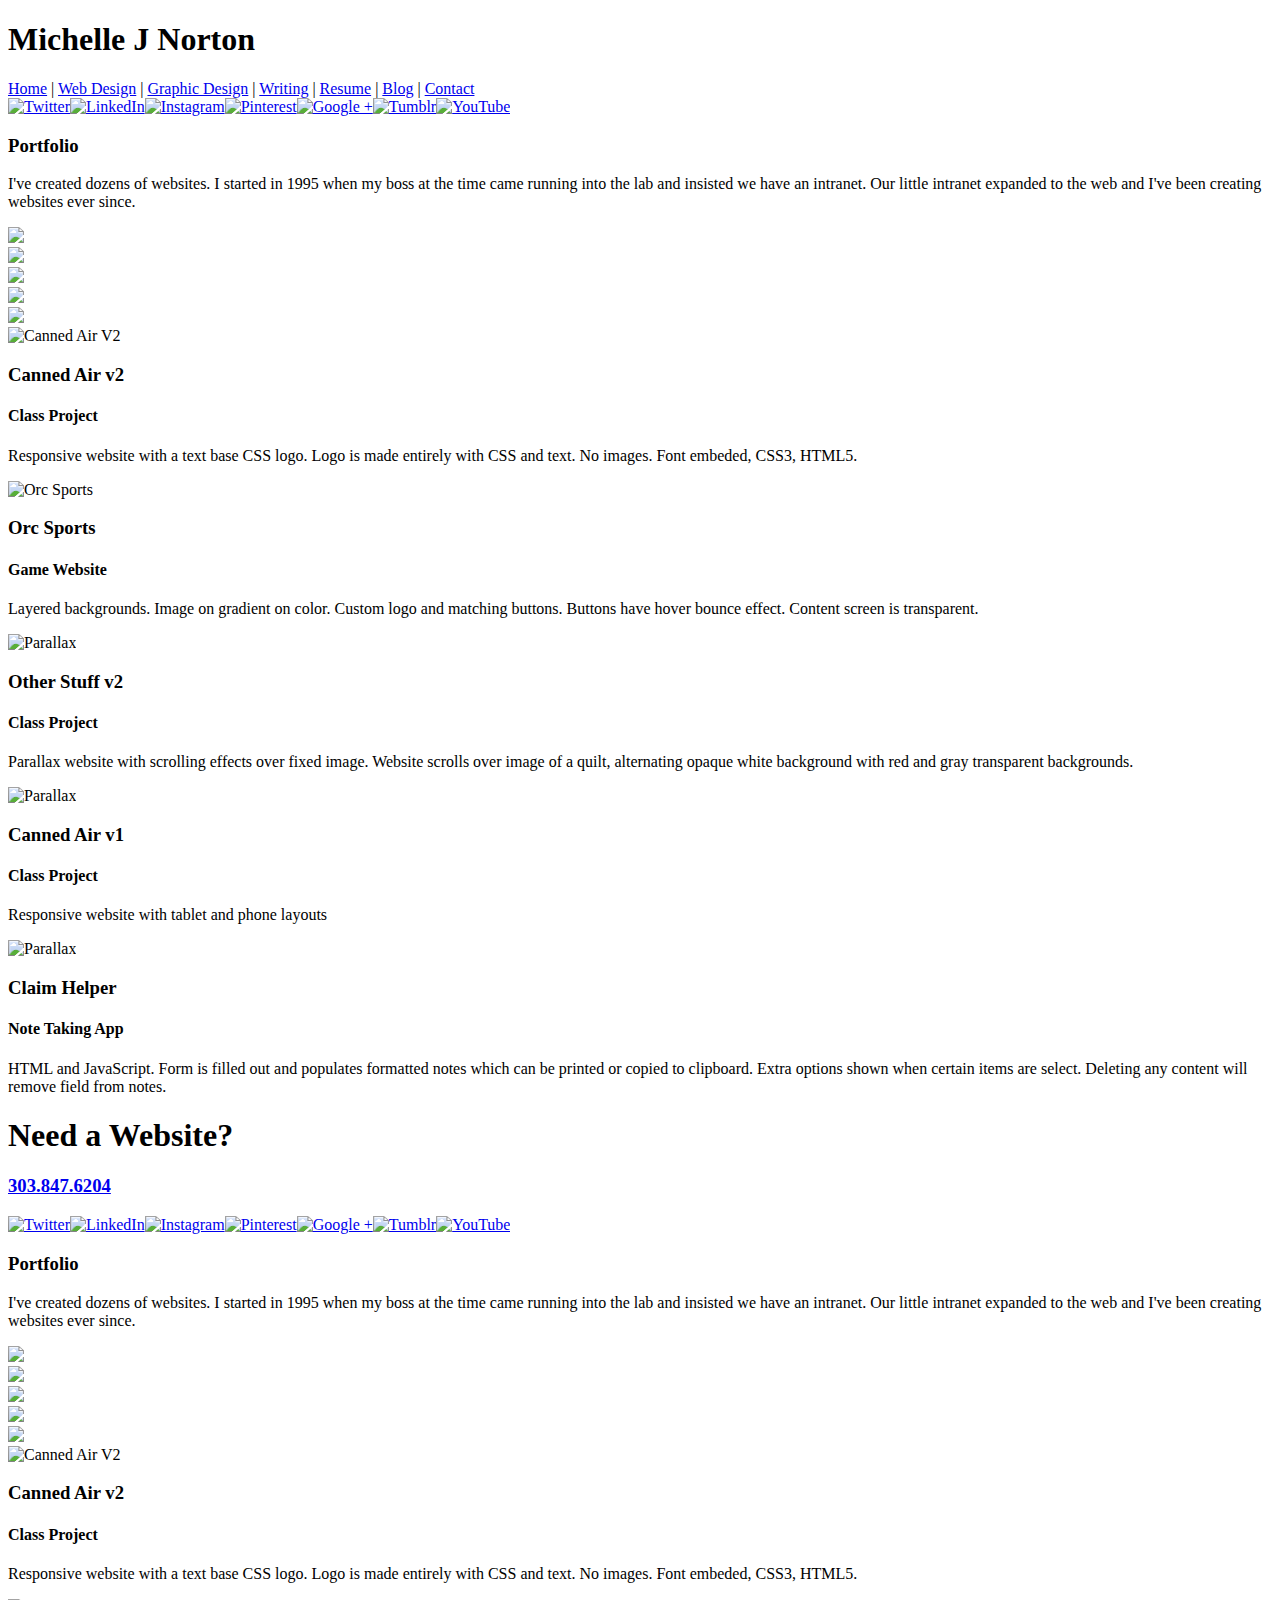
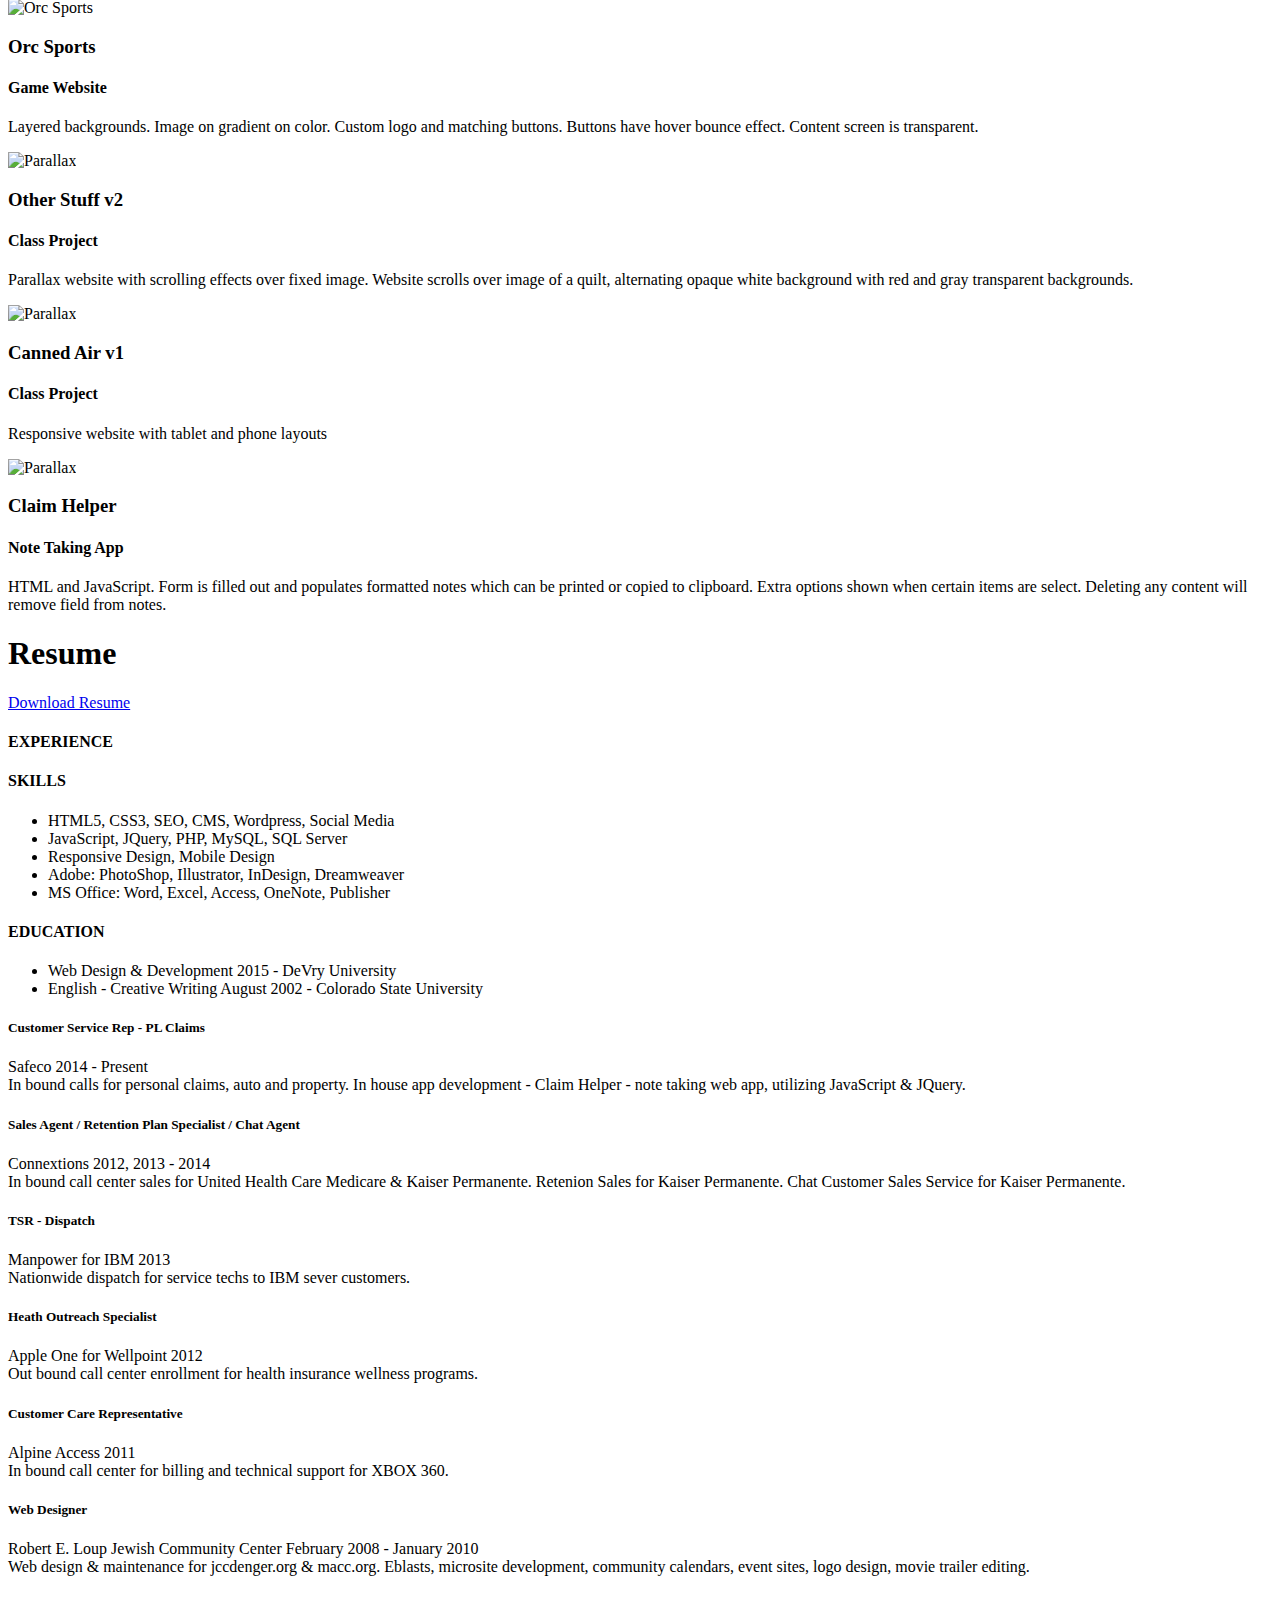
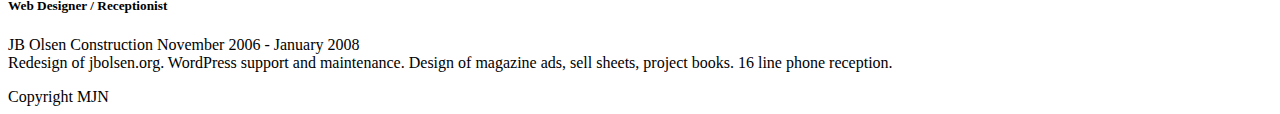
==== portfolioforreal/index.html @ 033f01fb "Add files via upload" ====
<!DOCTYPE html>
<html>
	<head>
		<title>Michelle J Norton: Writer, Web Designer, and Painter of Things</title>
		<meta charset="UTF-8" />
		<META NAME="description" CONTENT="Michelle J Norton: Writer, Web Designer, and Painter of Things.">
		<meta name="keywords" content="HTML,CSS,JavaScript,JQuery,Responsive,Mobile,Parallax">
		<META HTTP-EQUIV="Window-target" CONTENT="_top">
		<META NAME="Author" CONTENT="Michelle J Norton">
		<meta name="viewport" content="width=device-width, initial-scale=1.0" />
		<META HTTP-EQUIV="Window-target" CONTENT="_top">
		<link rel="stylesheet" type="text/css" href="css/style.css" />
		
		<script src="http://cdn.jquerytools.org/1.2.6/full/jquery.tools.min.js"></script>
		<script src="js/skrollr.js"></script>
		<script src="js/scrollMonitor.js"></script>
		<script>
		$(document).ready(function(){
			skrollr.init();// start Scroll animations
			
			
			//scroll effects for navbar
			var menu = $('nav#menu');

			var watcher = scrollMonitor.create( menu );

			watcher.lock();

			watcher.stateChange(function() {
			$(menu).toggleClass('scrolled', this.isAboveViewport)
			});
			
			//Overlay code
			  $("img[rel]").overlay({
				color: '#ccc',
				top: 50
				});
		}); // end jquery
		</script>
		
	</head>
	<body>
		<!--Header-->
		<header id="header" data-type="background" data-speed="10" class="pages">
		
			<article>
			<h1>Michelle J Norton</h1>
						
		<nav id="menu">
			<a href="#top" class="button" onclick="$('html, body').animate({scrollTop: '0px'}, 100);">Home</a> | <a href="#portfolio" class="button" onclick="$('html, body').animate({scrollTop: $('#portfolio').offset().top }, 1000);">Web Design</a> | <a href="#portfolio" class="button" onclick="$('html, body').animate({scrollTop: $('#portfolio').offset().top }, 1000);">Graphic Design</a> | <a href="#portfolio" class="button" onclick="$('html, body').animate({scrollTop: $('#portfolio').offset().top }, 1000);">Writing</a>  | <a href="#resume" class="button" onclick="$('html, body').animate({scrollTop: $('#resume').offset().top }, 1000);">Resume</a> | <a href="http://michellejnorton.com/blog/" class="button" onclick="$('html, body').animate({scrollTop: $('#contact').offset().top }, 1000);">Blog</a> | <a href="#contact" class="button" onclick="$('html, body').animate({scrollTop: $('#contact').offset().top }, 1000);">Contact</a> 
		</nav>
			<div id="social" data-0="width:100%;" data-320="width:0%;"><a href="https://twitter.com/MichelleJNorton"><img src="images/twitter.png" alt="Twitter"/></a><a href="https://www.linkedin.com/in/michellejnorton"><img src="images/in.png" alt="LinkedIn"/></a><a href="https://instagram.com/tirjasdyn/"><img src="images/instagram.png" alt="Instagram"/></a><a href="https://www.pinterest.com/tirjasdyn/"><img src="images/pinterest.png" alt="Pinterest"/></a><a href="https://plus.google.com/u/0/+MichelleNorton/posts"><img src="images/gplus.png" alt="Google +"/></a><a href="https://www.tumblr.com/blog/tirjasdyn"><img src="images/tumblr.png" alt="Tumblr"/></a><a href="https://www.youtube.com/channel/UCfBWlkN8w7dNUCL5JikCAHg"><img src="images/youtube.png" alt="YouTube"/></a></div>
			</article>
		</header>		
				
		<!--End Header-->
	<section id="portfolio" data-type="background" data-speed="10" class="pages">
		
		<div id="about">
			<h3>Portfolio</h3>
			<p>
				I've created dozens of websites. I started in 1995 when my boss at the time came running into the lab and insisted we have an intranet. Our little intranet expanded to the web and I've been creating websites ever since.  
			</p>
			
		</div>
		
		<div class="port-parent">
			<div class="box">
				<div class="inbox">
				<img src="images/portfolio/thumb/cannedairv2t.png" rel="#1"/>
			</a>
				
				</div>
				</div>
			<div class="box">
				<div class="inbox">
				<img src="images/portfolio/thumb/orcsportst.png" rel="#2"/>
			</a>
			
				</div>
				</div>
			<div class="box">
				<div class="inbox">
				<img src="images/portfolio/thumb/otherstuffv2t.png" rel="#3"/>
			</a>
			
				</div>
				</div>
				
			<div class="box">
				<div class="inbox">
				<img src="images/portfolio/thumb/mobilecant.png" rel="#4"/>
			</a>
			
				</div>
				</div>
				
			<div class="box">
				<div class="inbox">
				<img src="images/portfolio/thumb/notet.png" rel="#5"/>
			</a>
			
				</div>
				</div>
				
		</div>
		
		<!-- Overlays -->
		<div class="simple_overlay" id="1">
		<img src="images/portfolio/cannedairv2.png" title="Canned Air V2" />
		<div class="details">
		<h3>Canned Air v2</h3>
		<h4>Class Project</h4>
		<p>Responsive website with a text base CSS logo. Logo is made entirely with CSS and text. No images. Font embeded, CSS3, HTML5.</p>
		</div>
		</div>
		
		<div class="simple_overlay" id="2">
		<img src="images/portfolio/orcsports.jpg" title="Orc Sports" />
		<div class="details">
		<h3>Orc Sports</h3>
		<h4>Game Website</h4>
		<p>Layered backgrounds. Image on gradient on color. Custom logo and matching buttons. Buttons have hover bounce effect. Content screen is transparent.</p>
		</div>
		</div>
		
		<div class="simple_overlay" id="3">
		<img src="images/portfolio/otherstuffv2.png" title="Parallax" />
		<div class="details">
		<h3>Other Stuff v2</h3>
		<h4>Class Project</h4>
		<p>Parallax website with scrolling effects over fixed image. Website scrolls over image of a quilt, alternating opaque white background with red and gray transparent backgrounds.</p>
		</div>
		</div>
		
		
		<div class="simple_overlay" id="4">
		<img src="images/portfolio/cannedairm.png" title="Parallax" />
		<div class="details">
		<h3>Canned Air v1</h3>
		<h4>Class Project</h4>
		<p>Responsive website with tablet and phone layouts</p>
		</div>
		</div>
		
		<div class="simple_overlay" id="5">
		<img src="images/portfolio/claimhelper.png" title="Parallax" />
		<div class="details">
		<h3>Claim Helper</h3>
		<h4>Note Taking App</h4>
		<p>HTML and JavaScript. Form is filled out and populates formatted notes which can be printed or copied to clipboard. Extra options shown when certain items are select. Deleting any content will remove field from notes.</p>
		</div>
		</div>

		</section>
		
		

				<section id="contact" data-type="background" data-speed="10" class="pages">
				<article>
				
    <h1>Need a Website?</h1>
   <h3 class="tel"><a href="tel:+13038476204">303.847.6204</a></h3>	
			<div id="social2"><a href="https://twitter.com/MichelleJNorton"><img src="images/twitter.png" alt="Twitter"/></a><a href="https://www.linkedin.com/in/michellejnorton"><img src="images/in.png" alt="LinkedIn"/></a><a href="https://instagram.com/tirjasdyn/"><img src="images/instagram.png" alt="Instagram"/></a><a href="https://www.pinterest.com/tirjasdyn/"><img src="images/pinterest.png" alt="Pinterest"/></a><a href="https://plus.google.com/u/0/+MichelleNorton/posts"><img src="images/gplus.png" alt="Google +"/></a><a href="https://www.tumblr.com/blog/tirjasdyn"><img src="images/tumblr.png" alt="Tumblr"/></a><a href="https://www.youtube.com/channel/UCfBWlkN8w7dNUCL5JikCAHg"><img src="images/youtube.png" alt="YouTube"/></a></div>	
				</article>
		</section>

				<section id="portfolio" data-type="background" data-speed="10" class="pages">
		
		<div id="about">
			<h3>Portfolio</h3>
			<p>
				I've created dozens of websites. I started in 1995 when my boss at the time came running into the lab and insisted we have an intranet. Our little intranet expanded to the web and I've been creating websites ever since.  
			</p>
			
		</div>
		
		<div class="port-parent">
			<div class="box">
				<div class="inbox">
				<img src="images/portfolio/thumb/cannedairv2t.png" rel="#1"/>
			</a>
				
				</div>
				</div>
			<div class="box">
				<div class="inbox">
				<img src="images/portfolio/thumb/orcsportst.png" rel="#2"/>
			</a>
			
				</div>
				</div>
			<div class="box">
				<div class="inbox">
				<img src="images/portfolio/thumb/otherstuffv2t.png" rel="#3"/>
			</a>
			
				</div>
				</div>
				
			<div class="box">
				<div class="inbox">
				<img src="images/portfolio/thumb/mobilecant.png" rel="#4"/>
			</a>
			
				</div>
				</div>
				
			<div class="box">
				<div class="inbox">
				<img src="images/portfolio/thumb/notet.png" rel="#5"/>
			</a>
			
				</div>
				</div>
				
		</div>
		
		<!-- Overlays -->
		<div class="simple_overlay" id="1">
		<img src="images/portfolio/cannedairv2.png" title="Canned Air V2" />
		<div class="details">
		<h3>Canned Air v2</h3>
		<h4>Class Project</h4>
		<p>Responsive website with a text base CSS logo. Logo is made entirely with CSS and text. No images. Font embeded, CSS3, HTML5.</p>
		</div>
		</div>
		
		<div class="simple_overlay" id="2">
		<img src="images/portfolio/orcsports.jpg" title="Orc Sports" />
		<div class="details">
		<h3>Orc Sports</h3>
		<h4>Game Website</h4>
		<p>Layered backgrounds. Image on gradient on color. Custom logo and matching buttons. Buttons have hover bounce effect. Content screen is transparent.</p>
		</div>
		</div>
		
		<div class="simple_overlay" id="3">
		<img src="images/portfolio/otherstuffv2.png" title="Parallax" />
		<div class="details">
		<h3>Other Stuff v2</h3>
		<h4>Class Project</h4>
		<p>Parallax website with scrolling effects over fixed image. Website scrolls over image of a quilt, alternating opaque white background with red and gray transparent backgrounds.</p>
		</div>
		</div>
		
		
		<div class="simple_overlay" id="4">
		<img src="images/portfolio/cannedairm.png" title="Parallax" />
		<div class="details">
		<h3>Canned Air v1</h3>
		<h4>Class Project</h4>
		<p>Responsive website with tablet and phone layouts</p>
		</div>
		</div>
		
		<div class="simple_overlay" id="5">
		<img src="images/portfolio/claimhelper.png" title="Parallax" />
		<div class="details">
		<h3>Claim Helper</h3>
		<h4>Note Taking App</h4>
		<p>HTML and JavaScript. Form is filled out and populates formatted notes which can be printed or copied to clipboard. Extra options shown when certain items are select. Deleting any content will remove field from notes.</p>
		</div>
		</div>

		</section>
		
		

		<section id="resume" data-type="background" data-speed="10" class="pages">
	
		
		<h1>Resume</h1><a href="images/michellenortonresume.pdf" class="button">Download Resume</a>
	<article>	
		


<h4>EXPERIENCE</h4><section id="sked">
<h4>SKILLS</h4>
<ul>
<li>HTML5, CSS3, SEO, CMS, Wordpress, Social Media</li>
<li>JavaScript, JQuery, PHP, MySQL, SQL Server
<li>Responsive Design, Mobile Design</li>
<li>Adobe: PhotoShop, Illustrator, InDesign, Dreamweaver
<li>MS Office: Word, Excel, Access, OneNote, Publisher
</ul>
<h4>EDUCATION</h4>
<ul>
<li>Web Design & Development 2015 - DeVry University</li>
<li>English - Creative Writing August 2002 - Colorado State University</li>
</ul>
</section>

<h5>Customer Service Rep - PL Claims</h5>
<p>Safeco 2014 - Present<br />
In bound calls for personal claims, auto and property. In house app development - Claim Helper - note taking web app, utilizing JavaScript & JQuery.

<h5>Sales Agent / Retention Plan Specialist / Chat Agent</h5>
<p>Connextions 2012, 2013 - 2014<br />
In bound call center sales for United Health Care Medicare & Kaiser Permanente. Retenion Sales for Kaiser Permanente. Chat Customer Sales Service for Kaiser Permanente.

<h5>TSR - Dispatch</h5>
<p>Manpower for IBM 2013<br />
Nationwide dispatch for service techs to IBM sever customers.

<h5>Heath Outreach Specialist</h5>
<p>Apple One for Wellpoint 2012<br />
Out bound call center enrollment for health insurance wellness programs.

<h5>Customer Care Representative</h5>
<p>Alpine Access 2011<br />
In bound call center for billing and technical support for XBOX 360.

<h5>Web Designer</h5>
<p>Robert E. Loup Jewish Community Center February 2008 - January 2010<br />
Web design & maintenance for jccdenger.org & macc.org. Eblasts, microsite development, community calendars, event sites, logo design, movie trailer editing.

<h5>Web Designer / Receptionist</h5>
<p>JB Olsen Construction November 2006 - January 2008<br />
Redesign of jbolsen.org. WordPress support and maintenance. Design of magazine ads, sell sheets, project books. 16 line phone reception.





		</article>
		
<section id="e"></section>	
</section>
		
			<footer id="footer" data-type="background" data-speed="10" class="pages">
		<article>Copyright MJN</article>
		</footer>
	</body>
</html>
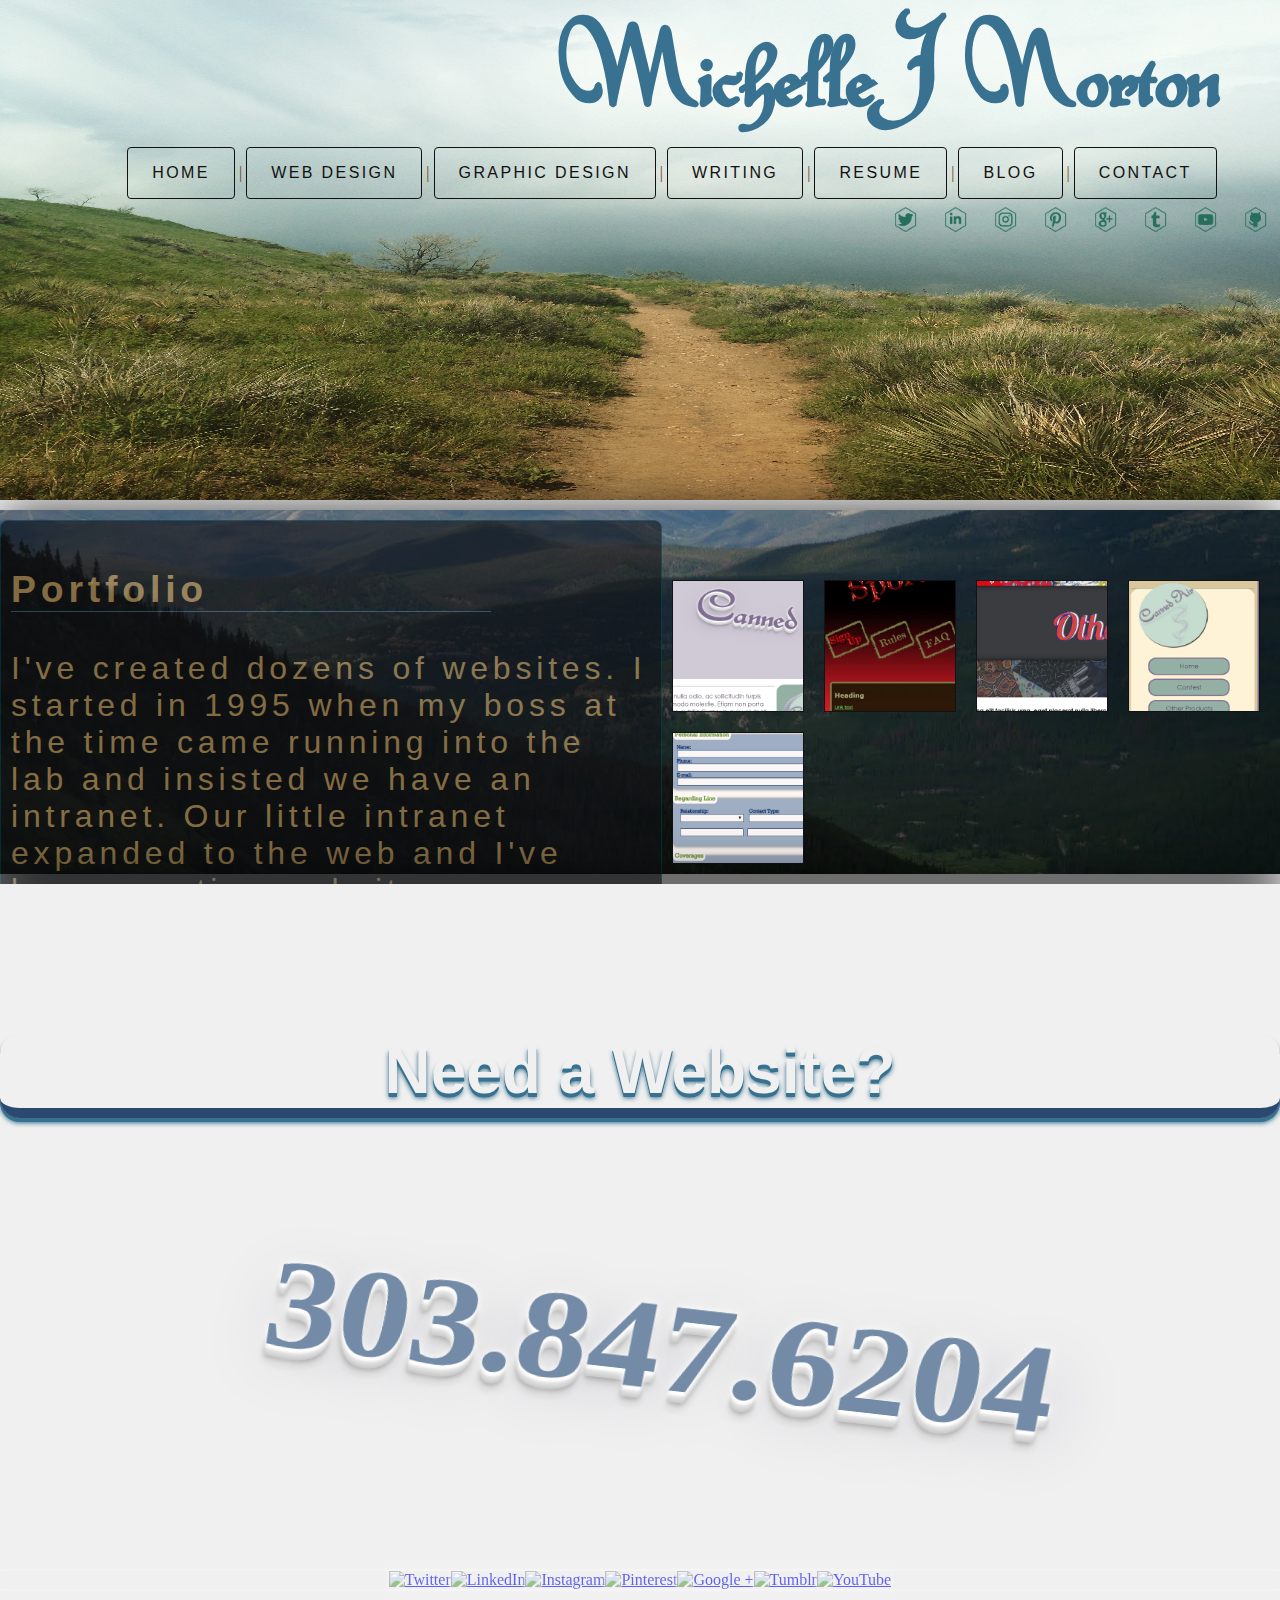
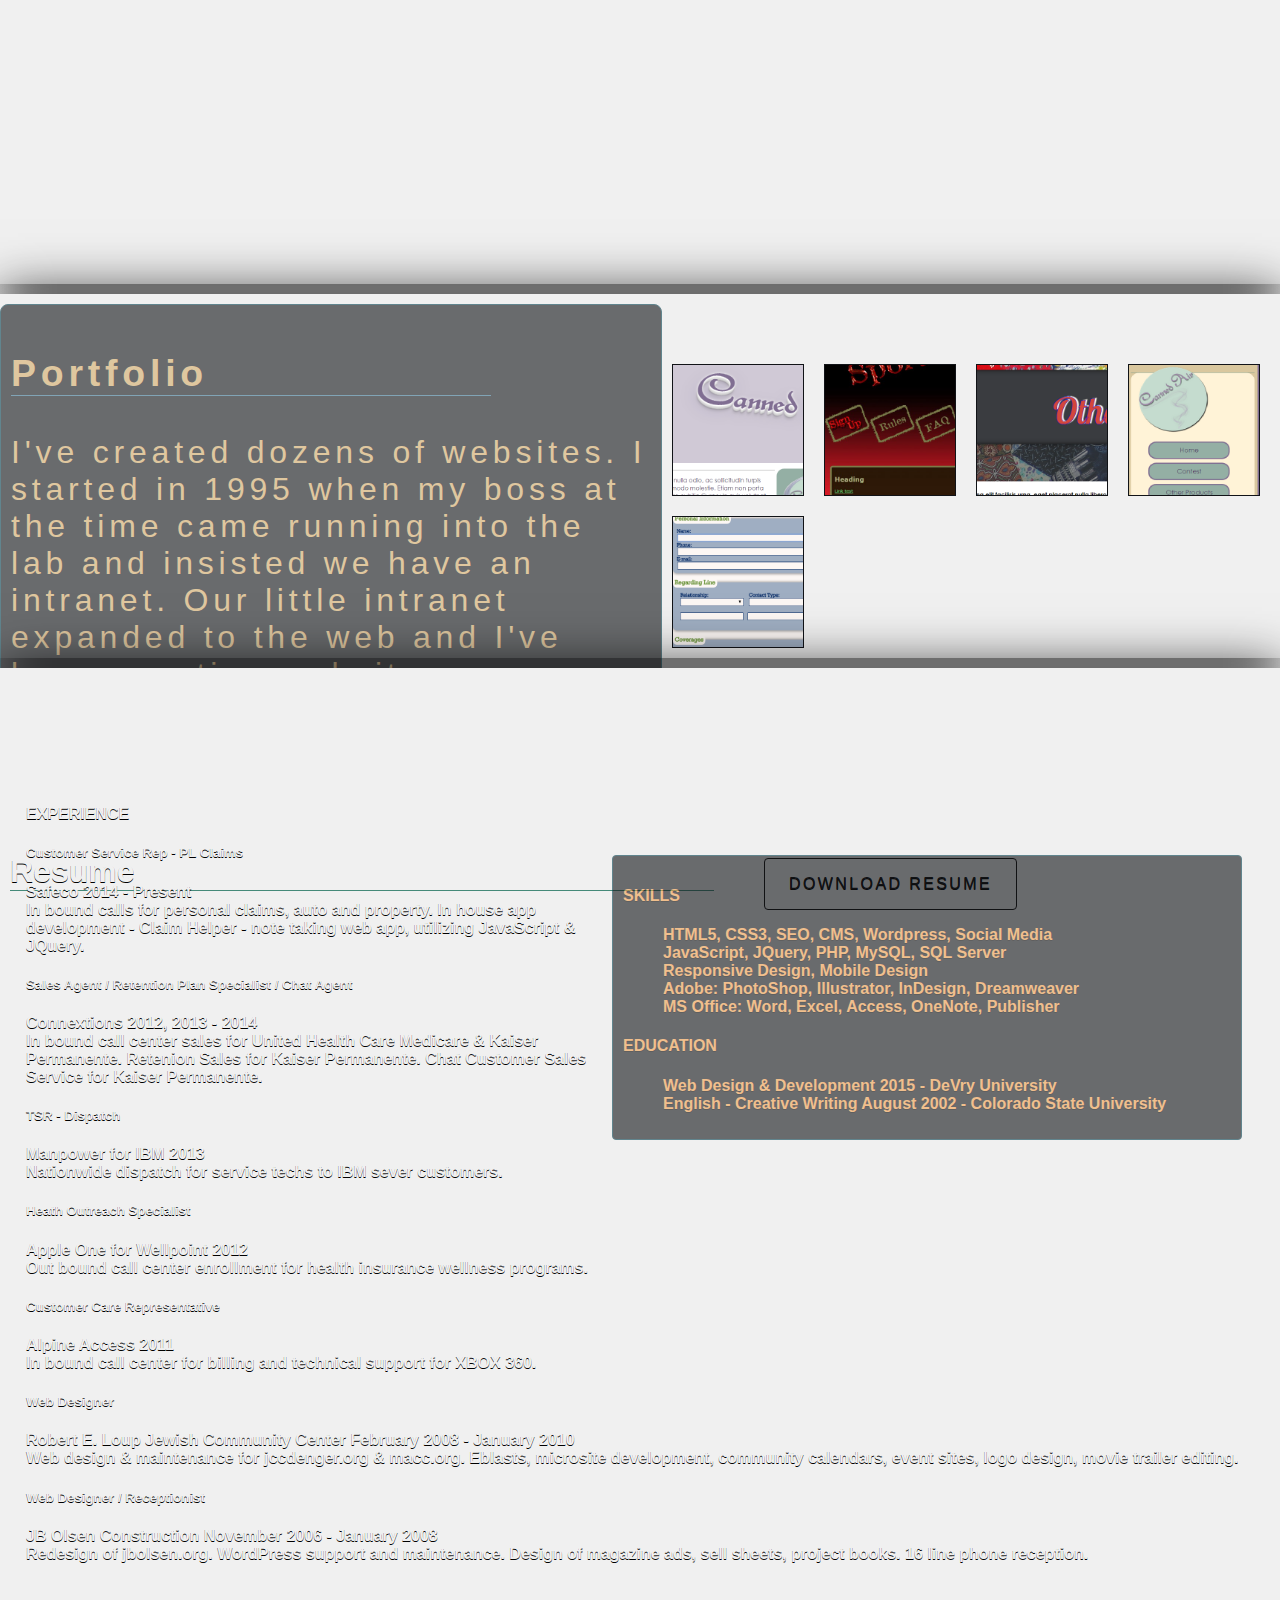
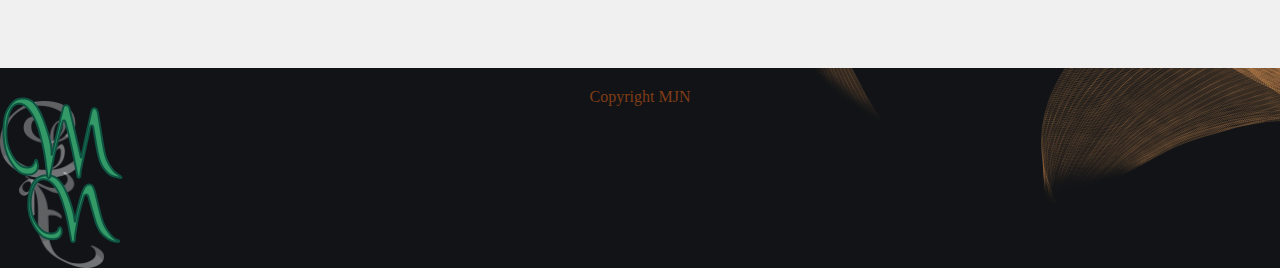
==== commit 780d901a: "Added new Icons and Animatioins" ====
--- a/portfolioforreal/index.html
+++ b/portfolioforreal/index.html
@@ -49,7 +49,7 @@
 		<nav id="menu">
 			<a href="#top" class="button" onclick="$('html, body').animate({scrollTop: '0px'}, 100);">Home</a> | <a href="#portfolio" class="button" onclick="$('html, body').animate({scrollTop: $('#portfolio').offset().top }, 1000);">Web Design</a> | <a href="#portfolio" class="button" onclick="$('html, body').animate({scrollTop: $('#portfolio').offset().top }, 1000);">Graphic Design</a> | <a href="#portfolio" class="button" onclick="$('html, body').animate({scrollTop: $('#portfolio').offset().top }, 1000);">Writing</a>  | <a href="#resume" class="button" onclick="$('html, body').animate({scrollTop: $('#resume').offset().top }, 1000);">Resume</a> | <a href="http://michellejnorton.com/blog/" class="button" onclick="$('html, body').animate({scrollTop: $('#contact').offset().top }, 1000);">Blog</a> | <a href="#contact" class="button" onclick="$('html, body').animate({scrollTop: $('#contact').offset().top }, 1000);">Contact</a> 
 		</nav>
-			<div id="social" data-0="width:100%;" data-320="width:0%;"><a href="https://twitter.com/MichelleJNorton"><img src="images/twitter.png" alt="Twitter"/></a><a href="https://www.linkedin.com/in/michellejnorton"><img src="images/in.png" alt="LinkedIn"/></a><a href="https://instagram.com/tirjasdyn/"><img src="images/instagram.png" alt="Instagram"/></a><a href="https://www.pinterest.com/tirjasdyn/"><img src="images/pinterest.png" alt="Pinterest"/></a><a href="https://plus.google.com/u/0/+MichelleNorton/posts"><img src="images/gplus.png" alt="Google +"/></a><a href="https://www.tumblr.com/blog/tirjasdyn"><img src="images/tumblr.png" alt="Tumblr"/></a><a href="https://www.youtube.com/channel/UCfBWlkN8w7dNUCL5JikCAHg"><img src="images/youtube.png" alt="YouTube"/></a></div>
+			<div id="social" data-0="width:100%;" data-320="width:0%;"><a href="https://twitter.com/MichelleJNorton"><img src="images/icon/twitter.png" alt="Twitter"/></a><a href="https://www.linkedin.com/in/michellejnorton"><img src="images/icon/linked.png" alt="LinkedIn"/></a><a href="https://instagram.com/tirjasdyn/"><img src="images/icon/instagram.png" alt="Instagram"/></a><a href="https://www.pinterest.com/tirjasdyn/"><img src="images/icon/pinterest.png" alt="Pinterest"/></a><a href="https://plus.google.com/u/0/+MichelleNorton/posts"><img src="images/icon/plus.png" alt="Google +"/></a><a href="https://www.tumblr.com/blog/tirjasdyn"><img src="images/icon/tumbler.png" alt="Tumblr"/></a><a href="https://www.youtube.com/channel/UCfBWlkN8w7dNUCL5JikCAHg"><img src="images/icon/youtube.png" alt="YouTube"/></a><a href="https://github.com/Tirjasdyn"><img src="images/icon/git.png" alt="GitHub"/></a></div>
 			</article>
 		</header>		
 				
--- a/portfolioforreal/css/style.css
+++ b/portfolioforreal/css/style.css
@@ -0,0 +1,488 @@
+@font-face {
+    font-family: civi;
+    src:  url(../fonts/civi-regular-webfont.woff) format('woff'),
+	url(../fonts/Civi_Regular.ttf);
+	
+}
+header, section, article, footer {
+display: block;
+margin: 0;
+padding:0;
+
+}
+
+
+html, body {
+	color: #803D15;
+	font-family: "Book Antiqua",Palatino,"Palatino Linotype","Palatino LT STD",Georgia,serif;
+	font-size: 100%;
+	height: 100%;
+   margin:0;
+  padding:0;
+	
+}
+
+#header {
+  height: 500px; 
+  width: 100%; 
+  max-width: 1920px; 
+  position: relative;
+  background: #F0F0F0 url("../images/green.jpg") no-repeat;
+  background-size: 100% 100%;
+  
+}
+
+#header article { 
+  height: 100%; 
+  position: absolute; 
+  text-align: center; 
+  width: 95%; 
+  
+  margin-left: 5%;
+}
+
+ header h1 {
+	font-family: civi;
+	font-size: 900%;
+	width: 95%;
+	text-align: right;
+	color: #397290;
+	margin: 0 5px 0 0;
+ }
+ 
+ #social {
+	float: right;
+ }
+ 
+ #social a {
+	display: inline-block;
+ }
+ 
+ #social img{
+  width:50%;
+ max-width: 50px;
+
+ }
+ 
+nav#menu {
+	
+}
+
+.button, .button:link, .button:visited {
+  border-radius: 0.25em;
+  border-style: solid;
+  border-width: 1px;
+  color: #111;
+  display: inline-block;
+  font-family: helvetica, roboto, arial, sans-serif;
+  letter-spacing: 0.15em;
+  margin-bottom: 0.5em;
+  padding: 1em 1.5em;
+  text-decoration: none;
+  text-transform: uppercase;
+  -webkit-transition: color 0.4s, background-color 0.4s, border 0.4s;
+  transition: color 0.4s, background-color 0.4s, border 0.4s; }
+
+.button:hover, .button:focus {
+  color: #397290;
+  border: 1px solid #397290;
+  -webkit-transition: background-color 0.3s, color 0.3s, border 0.3s;
+  transition: background-color 0.3s, color 0.3s, border 0.3s; }
+
+.button:active {
+  color: #0074D9;
+  border: 1px solid #0074D9;
+  -webkit-transition: background-color 0.3s, color 0.3s, border 0.3s;
+  transition: background-color 0.3s, color 0.3s, border 0.3s; }
+  
+ nav#menu.scrolled {
+  margin: 0;
+  position: fixed;
+  top: 0;
+  left: 0;
+  width: 100%;
+  background: #F0F0F0;
+  z-index:99;
+  padding-top: 10px;
+}
+
+.main {
+	width: 80%;
+	border: 1px solid #033F4E;
+	border-radius: 0.25em;
+	margin: 10px auto;
+	background: #111317;
+	opacity: 0.6;
+    filter: alpha(opacity=60); 
+	color: #D4AC6A;
+	font-family: helvetica, roboto, arial, sans-serif;
+	font-size: 2em;
+  letter-spacing: 0.15em;
+  padding: 10px;
+
+}
+
+/* End Index */
+/* Start portfolio */
+h1 {
+	text-align: center;
+	margin-top: 20px;
+}
+
+#portfolio { 
+  background: #F0F0F0 url("../images/mohawk.jpg");
+  background-size: cover;
+  background-attachment: fixed;
+  background-repeat: no-repeat;
+  background-position: center center;
+  min-height: 25%; 
+  margin: 0 auto; 
+  width: 100%; 
+  max-width: 1920px; 
+  position: relative; 
+  -webkit-box-shadow: 0 0 50px rgba(0,0,0,0.8);
+  box-shadow: 0 0 50px rgba(0,0,0,0.8);
+}
+ 
+#portfolio article { 
+  min-height: 100%; 
+  position: absolute; 
+  text-align: center; 
+  top: 150px; 
+  width: 100%; 
+  color: #AA6338;
+}
+
+#about {
+	float:left;
+	min-width: 200px;
+	width: 50%;
+	font-family: helvetica, roboto, arial, sans-serif;
+	font-size: 2em;
+	margin: 10px;
+	
+	padding: 5px;
+	margin-top: 50px;
+	border: 1px solid #033F4E;
+	border-radius: 0.25em;
+	margin: 10px auto;
+	background: #111317;
+	opacity: 0.6;
+    filter: alpha(opacity=60); 
+	color: #D4AC6A;
+	
+  letter-spacing: 0.15em;
+  padding: 10px;
+	
+}
+
+#about h3 {
+width: 75%;
+border-bottom: 1px solid #397290;
+}
+
+.port-parent {
+	
+	overflow: hidden;
+	margin: 10px;
+	padding-top: 60px;
+}
+
+/* Porfolio boxes */
+
+.box {
+   float: left;
+   position: relative;
+    width: 20%;
+   padding-bottom: 20%;
+   
+}
+.inbox {
+   position: absolute;
+   left: 10px;
+   right: 10px;
+   top: 10px;
+   bottom: 10px;
+   overflow: hidden;
+   border: 1px solid #111317;
+}
+
+.inbox img {
+	width: 100%;
+}
+
+
+
+
+@media only screen and (max-width : 480px) {
+  
+   .box {
+      width: 100%;
+      padding-bottom: 100%;
+   }
+   
+   body {
+	font-size: 75%;
+   }
+   
+   #resume .button {
+	display:none;
+	}
+}
+@media only screen and (max-width : 650px) and (min-width : 481px) {
+  
+   .box {
+      width: 50%;
+      padding-bottom: 50%;
+   }
+   
+   body {
+	font-size: 90%;
+   }
+}
+@media only screen and (max-width : 1050px) and (min-width : 651px) {
+   
+   .box {
+      width: 33.3%;
+      padding-bottom: 33.3%;
+   }
+}
+@media only screen and (max-width : 1290px) and (min-width : 1051px) {
+   
+   .box {
+      width: 25%;
+      padding-bottom: 25%;
+   }
+}
+
+/*overlays*/
+
+.simple_overlay {
+	display:none;
+    z-index:10000;
+	background-color:#333;
+    width:800px;
+    min-height:200px;
+    border:1px solid #666;
+    -moz-box-shadow:0 0 90px 5px #000;
+    -webkit-box-shadow: 0 0 90px #000;
+}
+
+.simple_overlay img {
+	max-width: 600px;
+}
+ 
+.simple_overlay .close {
+    background-image:url(../images/close.png);
+    position:absolute;
+    right:-15px;
+    top:-15px;
+    cursor:pointer;
+    height:35px;
+    width:35px;
+}
+
+ .details {
+  position:absolute;
+  top:15px;
+  right:15px;
+  font-size:11px;
+  color:#fff;
+  width:150px;
+  
+  }
+ 
+  .details h3 {
+  color:#aba;
+  font-size:15px;
+  }
+  
+
+#resume { 
+  background: #F0F0F0 url("../images/lar.jpg") no-repeat;
+  background-size: 100% 100%;
+  height: 1000px; 
+  margin: 0 auto; 
+  width: 100%; 
+  max-width: 1920px; 
+  position: relative; 
+  -webkit-box-shadow: 0 0 50px rgba(0,0,0,0.8);
+  box-shadow: 0 0 50px rgba(0,0,0,0.8);
+  text-shadow: 0 1px 0 black;
+}
+
+
+
+#resume article { 
+  height: 458px; 
+  position: absolute; 
+  top: 50px; 
+  width: 95%; 
+  padding: 10px;
+  margin: 1em;
+  font-family: helvetica, roboto, arial, sans-serif;
+	font-size: 1em;
+	color: #F0F0F0;
+	font-weight: bold;
+	padding-top: 50px;
+		 
+}
+ 
+#resume h1 {
+	float: left;
+	text-align: left;
+	width: 55%;
+	font-family: helvetica, roboto, arial, sans-serif;
+	font-size: 2em;
+	color: #F0F0F0;
+border-bottom: 1px solid #458A79;
+margin-top: 20px;
+margin-left: 10px;
+padding-top: 50px;
+
+}
+
+#resume .button {
+	float:left;
+	margin: 10px;
+	margin-left: 50px;
+	margin-top: 75px;
+	}
+	
+#resume .button:hover, .button:focus {
+  color: #4C4E21;
+  border: 1px solid #4C4E21;
+ }
+
+#resume ul {
+	list-style-type: none;
+}
+
+#sked {
+	float: right;
+	border: 1px solid #033F4E;
+	border-radius: 0.25em;
+	margin: 10px auto;
+	margin-left: 5px;
+	background: #111317;
+	opacity: 0.6;
+	filter: alpha(opacity=60);
+	color: #F1A04D;
+	padding: 10px; 
+	width: 50%;
+	
+}
+
+
+
+#contact { 
+  background: #F0F0F0 url("../images/lakea.jpg") no-repeat;
+  background-size: 100% 100%;
+  height: 1000px; 
+  margin: 0 auto; 
+  width: 100%; 
+  max-width: 1920px; 
+  position: relative; 
+  -webkit-box-shadow: 0 0 50px rgba(0,0,0,0.8);
+  box-shadow: 0 0 50px rgba(0,0,0,0.8);
+}
+ 
+#contact article { 
+  height: 458px; 
+  position: absolute; 
+  text-align: center; 
+  top: 150px; 
+  width: 100%; 
+}
+
+ .form{ 
+    max-width: 100%; 
+    min-width: 25%; 
+   
+    color: #2A4970; 
+    font-size: 14px; 
+    margin: 0px; 
+  
+    padding: 8px; 
+} 
+.content{ 
+    margin: 24px; 
+} 
+
+#contact h1{ 
+    font-size: 4em; 
+    color: #F0F0F0; 
+    padding: 0px; 
+    margin: 0px; 
+    margin-bottom: 10px; 
+    border-bottom-style: solid; 
+    border-bottom-color: #2A4970; 
+    border-bottom-width: 10px; 
+    border-radius: 20px; 
+    box-shadow: 0 3px 3px rgba(57,114,144,.1), 0 3px 0 #397290, 0 4px 0 #397290, 0 5px 5px #397290;
+	text-shadow: 0 3px 3px rgba(57,114,144,.1), 0 3px 0 #397290, 0 4px 0 #397290, 0 5px 5px #397290;
+	font-family: 'Roboto', sans-serif; 
+} 
+
+.tel {
+font-size: .5em;
+ color: #748BA7;
+transform: rotate(6.5deg) rotateX(28deg) skewX(-4deg);
+  -webkit-transition: -webkit-transform .1s ease-out; 
+  font-size: 9em;
+  text-shadow: #fff 0 0 10px, 
+    #fff 0 4px 3px, #ddd 0 9px 3px,  #ccc 0 12px 1px, 
+    rgba(0,0,0,0.2) 0 14px 5px, rgba(0,0,0,0.1) 0 20px 10px,
+    rgba(0,0,100,0.2) 0 15px 80px;
+  text-indent: 0.3em;
+}
+
+.tel a {
+	text-decoration: none;
+	color: #748BA7
+}
+
+
+ #social2 {
+	margin: auto 0;
+	background: #F0F0F0;
+	opacity: .6;
+	filter: alpha(opacity=60);
+	box-shadow: 0px 0px 5px #fff;
+ }
+ 
+ #social2 a {
+	display: inline;
+ }
+ 
+ #social2 img{
+ max-width: 70%;
+ box-shadow: 0px 0px 5px #fff;
+
+ }
+
+
+#footer { 
+  height: 200px; 
+  margin: 0 auto; 
+  width: 100%; 
+  max-width: 1920px; 
+  position: relative; 
+  background: url("../images/gold.png") bottom right no-repeat,
+  #111317 url("../images/mjnlogod.png") bottom left no-repeat; 
+  
+  
+}
+ 
+#footer article { 
+  height: 190px; 
+  position: absolute; 
+  text-align: center; 
+  top: 20px; 
+  width: 100%; 
+  
+}
+
+img {
+border: 0;
+}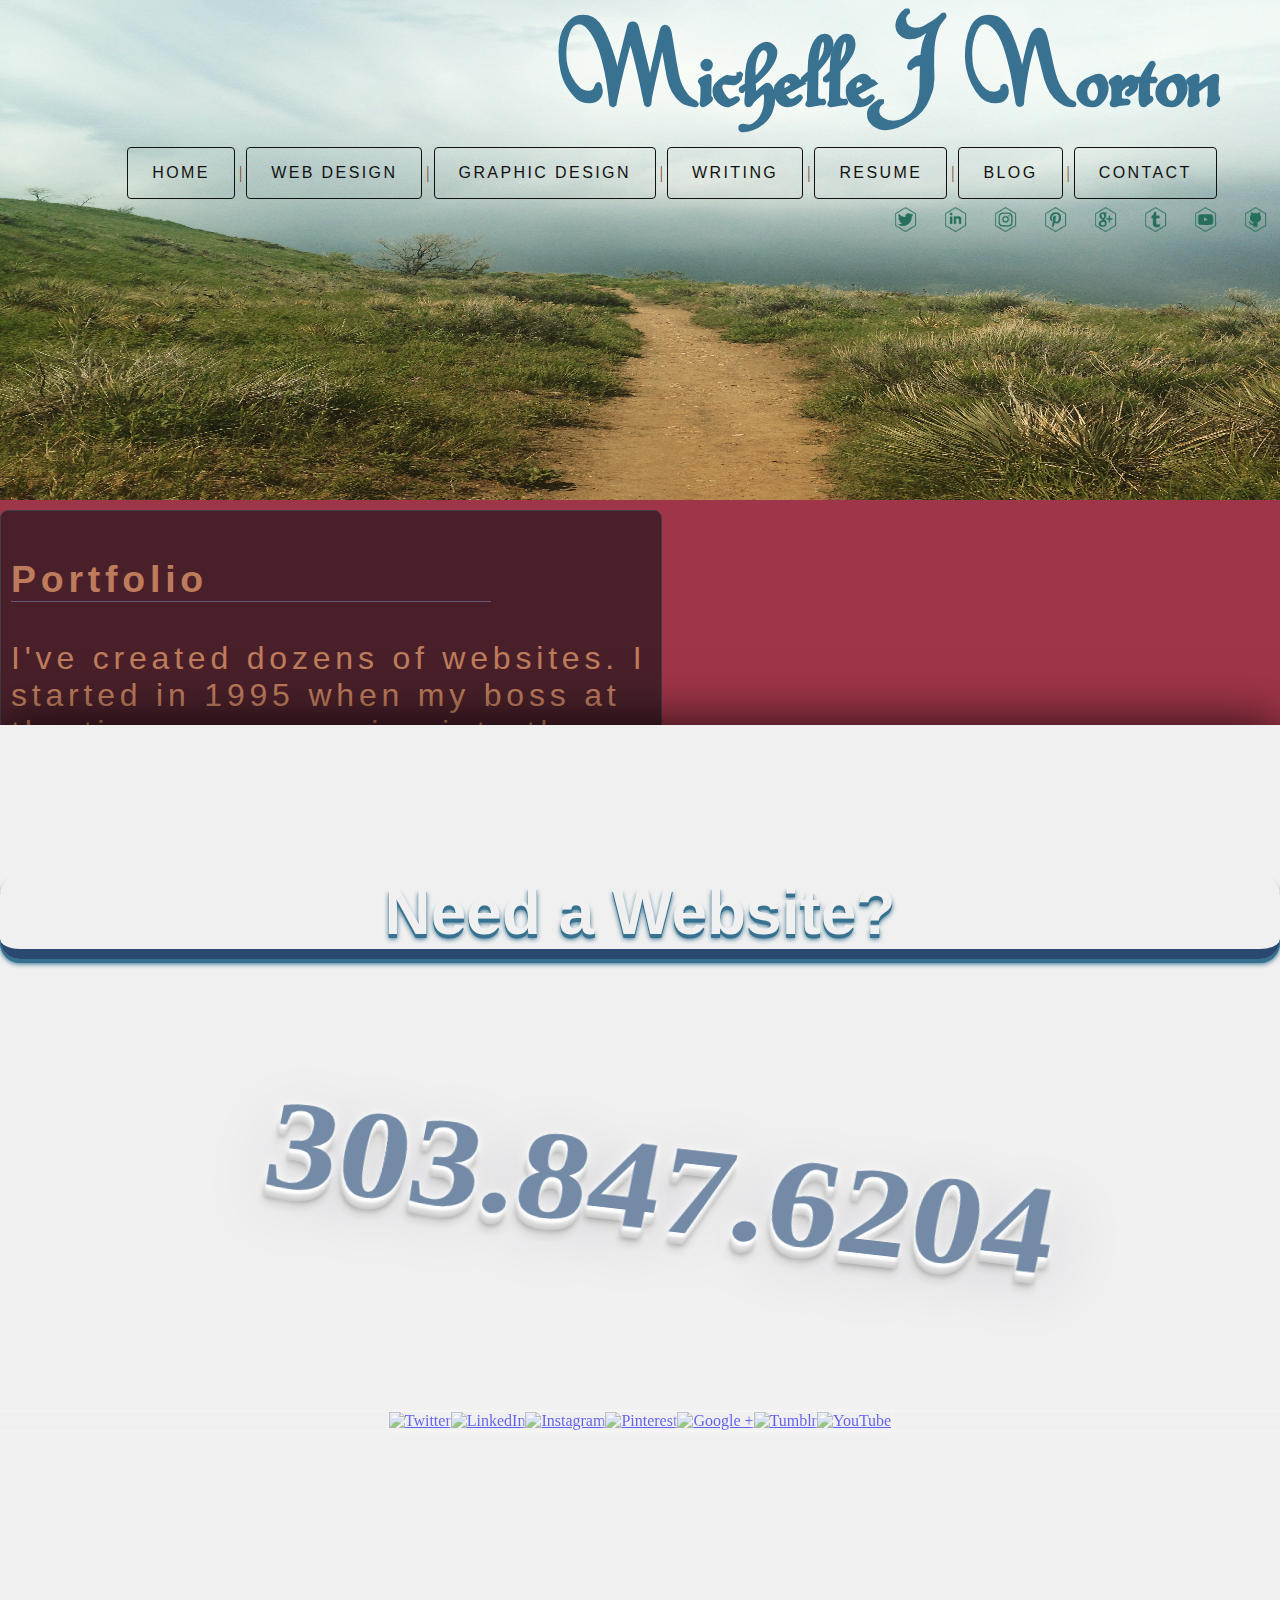
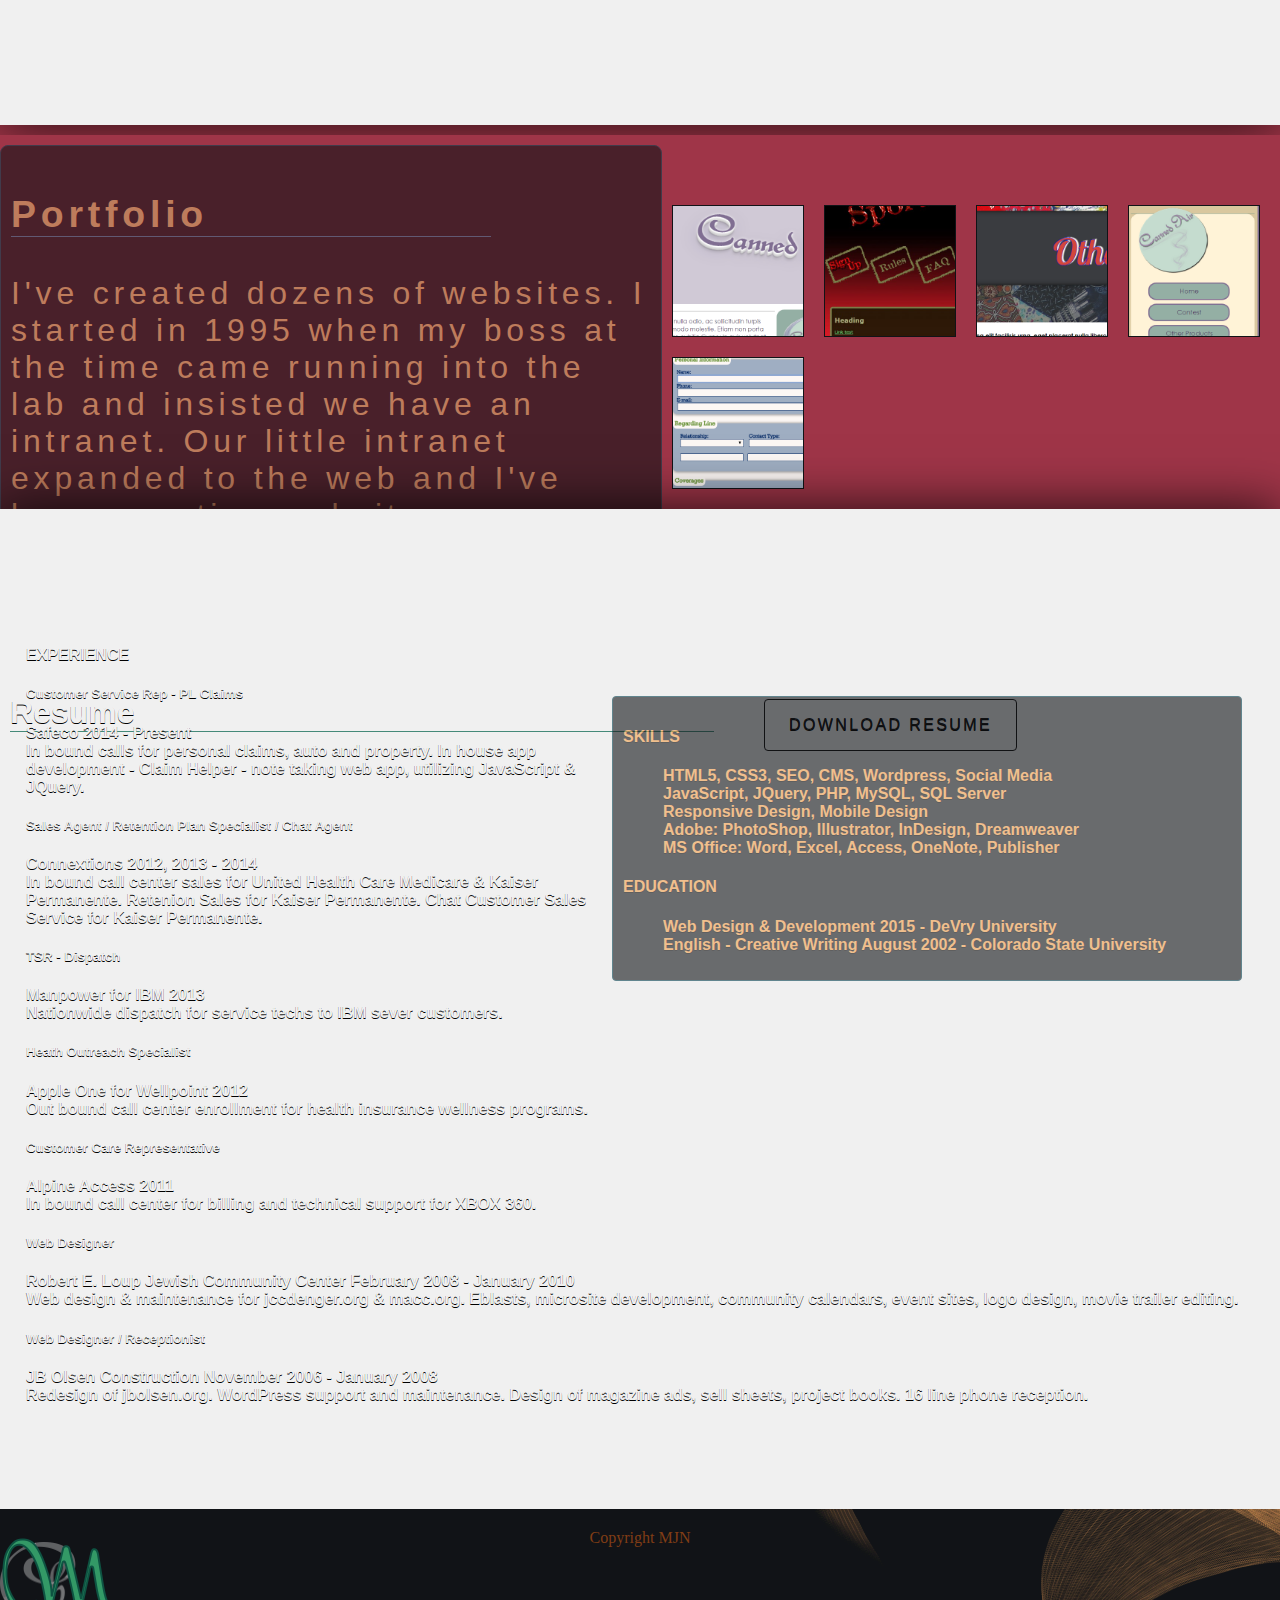
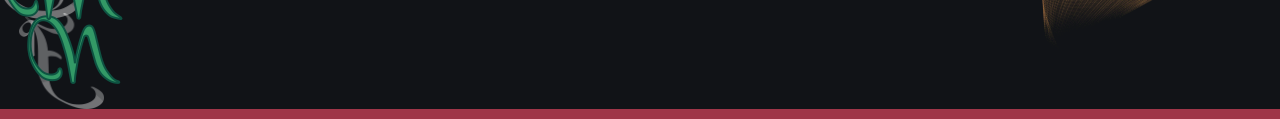
==== commit 4b969c3d: "Working on Portfolio Section" ====
--- a/portfolioforreal/index.html
+++ b/portfolioforreal/index.html
@@ -28,6 +28,7 @@
 
 			watcher.stateChange(function() {
 			$(menu).toggleClass('scrolled', this.isAboveViewport)
+
 			});
 			
 			//Overlay code
@@ -39,9 +40,9 @@
 		</script>
 		
 	</head>
-	<body>
+	<body >
 		<!--Header-->
-		<header id="header" data-type="background" data-speed="10" class="pages">
+		<header id="header" data-type="background" data-speed="10">
 		
 			<article>
 			<h1>Michelle J Norton</h1>
@@ -54,7 +55,8 @@
 		</header>		
 				
 		<!--End Header-->
-	<section id="portfolio" data-type="background" data-speed="10" class="pages">
+		<!--Start Portfolio-->
+	<section id="portfolio" data-type="background" data-speed="10">
 		
 		<div id="about">
 			<h3>Portfolio</h3>
@@ -64,97 +66,12 @@
 			
 		</div>
 		
-		<div class="port-parent">
-			<div class="box">
-				<div class="inbox">
-				<img src="images/portfolio/thumb/cannedairv2t.png" rel="#1"/>
-			</a>
-				
-				</div>
-				</div>
-			<div class="box">
-				<div class="inbox">
-				<img src="images/portfolio/thumb/orcsportst.png" rel="#2"/>
-			</a>
-			
-				</div>
-				</div>
-			<div class="box">
-				<div class="inbox">
-				<img src="images/portfolio/thumb/otherstuffv2t.png" rel="#3"/>
-			</a>
-			
-				</div>
-				</div>
-				
-			<div class="box">
-				<div class="inbox">
-				<img src="images/portfolio/thumb/mobilecant.png" rel="#4"/>
-			</a>
-			
-				</div>
-				</div>
-				
-			<div class="box">
-				<div class="inbox">
-				<img src="images/portfolio/thumb/notet.png" rel="#5"/>
-			</a>
-			
-				</div>
-				</div>
-				
-		</div>
-		
-		<!-- Overlays -->
-		<div class="simple_overlay" id="1">
-		<img src="images/portfolio/cannedairv2.png" title="Canned Air V2" />
-		<div class="details">
-		<h3>Canned Air v2</h3>
-		<h4>Class Project</h4>
-		<p>Responsive website with a text base CSS logo. Logo is made entirely with CSS and text. No images. Font embeded, CSS3, HTML5.</p>
-		</div>
-		</div>
-		
-		<div class="simple_overlay" id="2">
-		<img src="images/portfolio/orcsports.jpg" title="Orc Sports" />
-		<div class="details">
-		<h3>Orc Sports</h3>
-		<h4>Game Website</h4>
-		<p>Layered backgrounds. Image on gradient on color. Custom logo and matching buttons. Buttons have hover bounce effect. Content screen is transparent.</p>
-		</div>
-		</div>
-		
-		<div class="simple_overlay" id="3">
-		<img src="images/portfolio/otherstuffv2.png" title="Parallax" />
-		<div class="details">
-		<h3>Other Stuff v2</h3>
-		<h4>Class Project</h4>
-		<p>Parallax website with scrolling effects over fixed image. Website scrolls over image of a quilt, alternating opaque white background with red and gray transparent backgrounds.</p>
-		</div>
-		</div>
-		
-		
-		<div class="simple_overlay" id="4">
-		<img src="images/portfolio/cannedairm.png" title="Parallax" />
-		<div class="details">
-		<h3>Canned Air v1</h3>
-		<h4>Class Project</h4>
-		<p>Responsive website with tablet and phone layouts</p>
-		</div>
-		</div>
-		
-		<div class="simple_overlay" id="5">
-		<img src="images/portfolio/claimhelper.png" title="Parallax" />
-		<div class="details">
-		<h3>Claim Helper</h3>
-		<h4>Note Taking App</h4>
-		<p>HTML and JavaScript. Form is filled out and populates formatted notes which can be printed or copied to clipboard. Extra options shown when certain items are select. Deleting any content will remove field from notes.</p>
-		</div>
-		</div>
+		
+		
 
 		</section>
 		
-		
+		<!--End Portfolio-->
 
 				<section id="contact" data-type="background" data-speed="10" class="pages">
 				<article>
--- a/portfolioforreal/css/style.css
+++ b/portfolioforreal/css/style.css
@@ -22,6 +22,11 @@
 	
 }
 
+body {
+  background-color: #9F3548;
+  
+}
+
 #header {
   height: 500px; 
   width: 100%; 
@@ -64,7 +69,7 @@
 
  }
  
-nav#menu {
+nav {
 	
 }
 
@@ -106,31 +111,14 @@
   padding-top: 10px;
 }
 
-.main {
-	width: 80%;
-	border: 1px solid #033F4E;
-	border-radius: 0.25em;
-	margin: 10px auto;
-	background: #111317;
-	opacity: 0.6;
-    filter: alpha(opacity=60); 
-	color: #D4AC6A;
-	font-family: helvetica, roboto, arial, sans-serif;
-	font-size: 2em;
-  letter-spacing: 0.15em;
-  padding: 10px;
-
-}
+
 
 /* End Index */
 /* Start portfolio */
-h1 {
-	text-align: center;
-	margin-top: 20px;
-}
+
 
 #portfolio { 
-  background: #F0F0F0 url("../images/mohawk.jpg");
+  background: #9F3548;
   background-size: cover;
   background-attachment: fixed;
   background-repeat: no-repeat;
@@ -140,8 +128,10 @@
   width: 100%; 
   max-width: 1920px; 
   position: relative; 
-  -webkit-box-shadow: 0 0 50px rgba(0,0,0,0.8);
-  box-shadow: 0 0 50px rgba(0,0,0,0.8);
+
+  transition: opacity .25s ease-in-out;
+   -moz-transition: opacity .25s ease-in-out;
+   -webkit-transition: opacity .25s ease-in-out;
 }
  
 #portfolio article { 
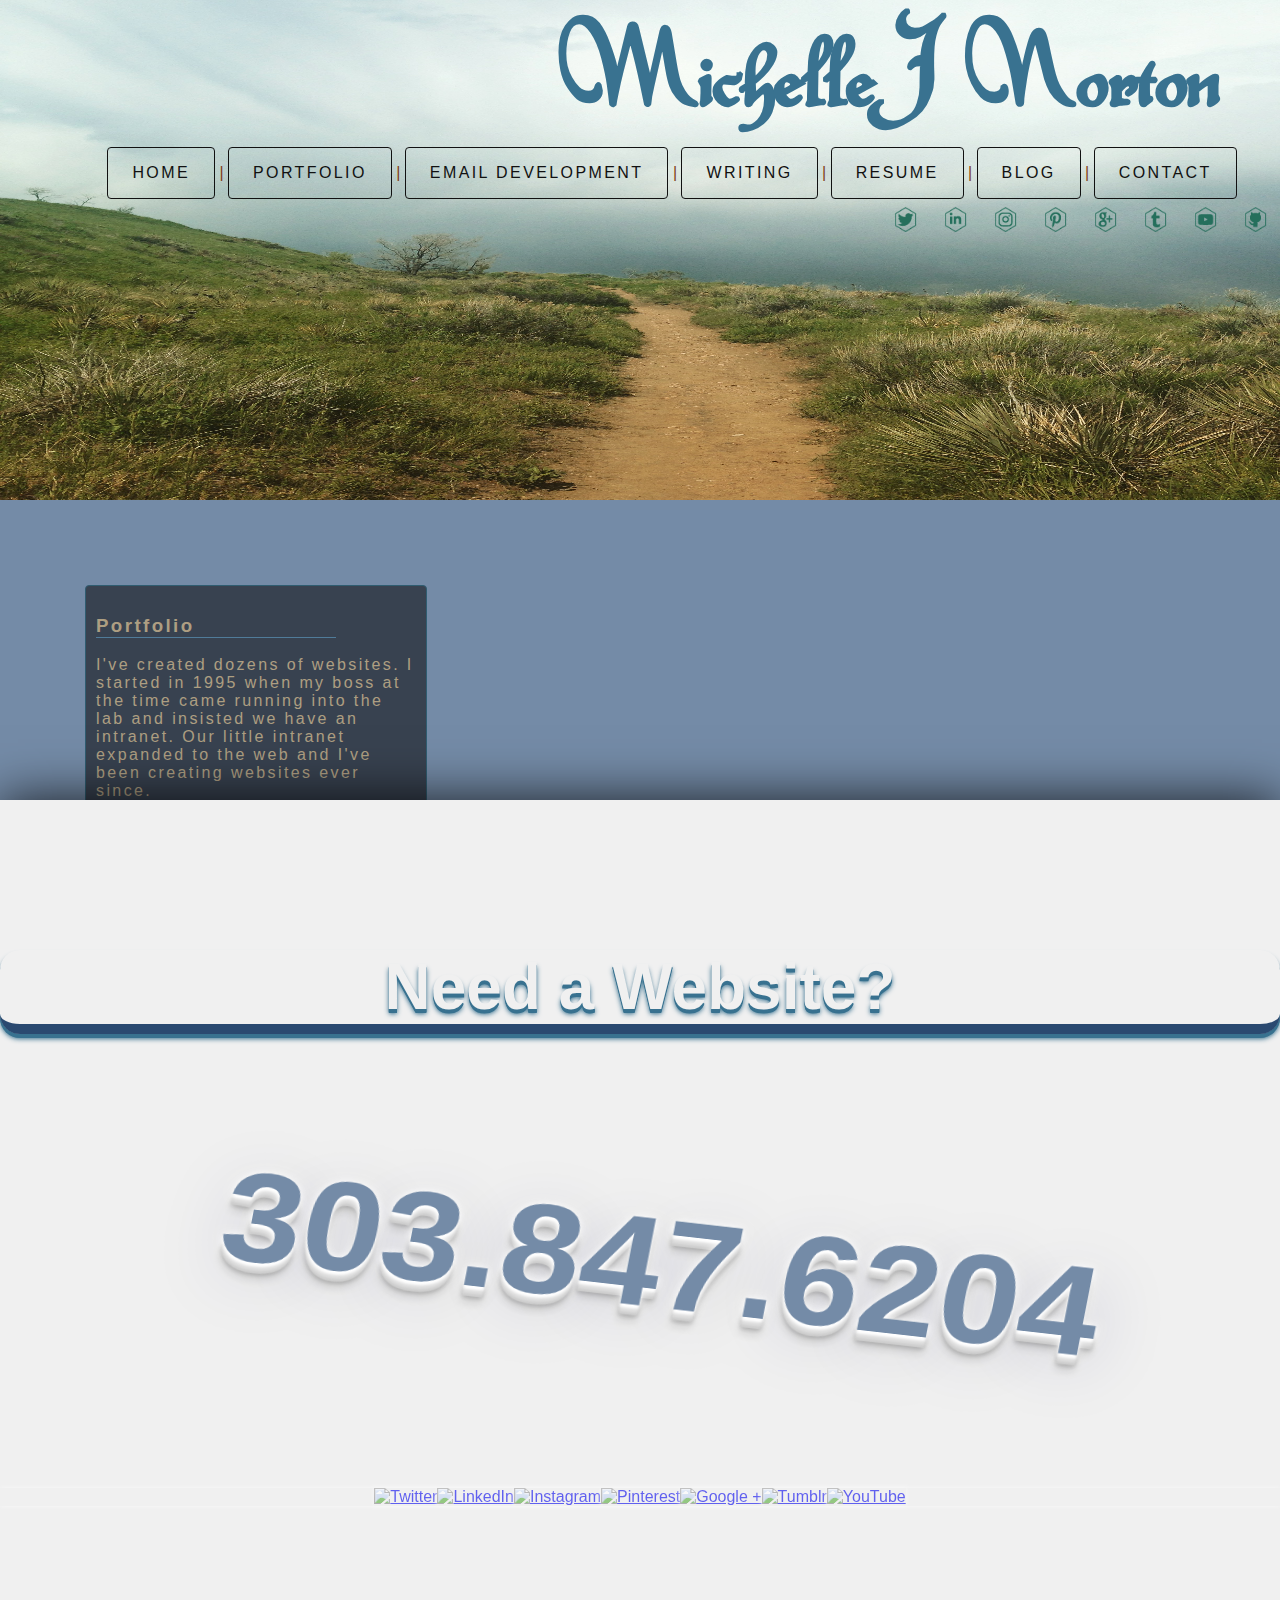
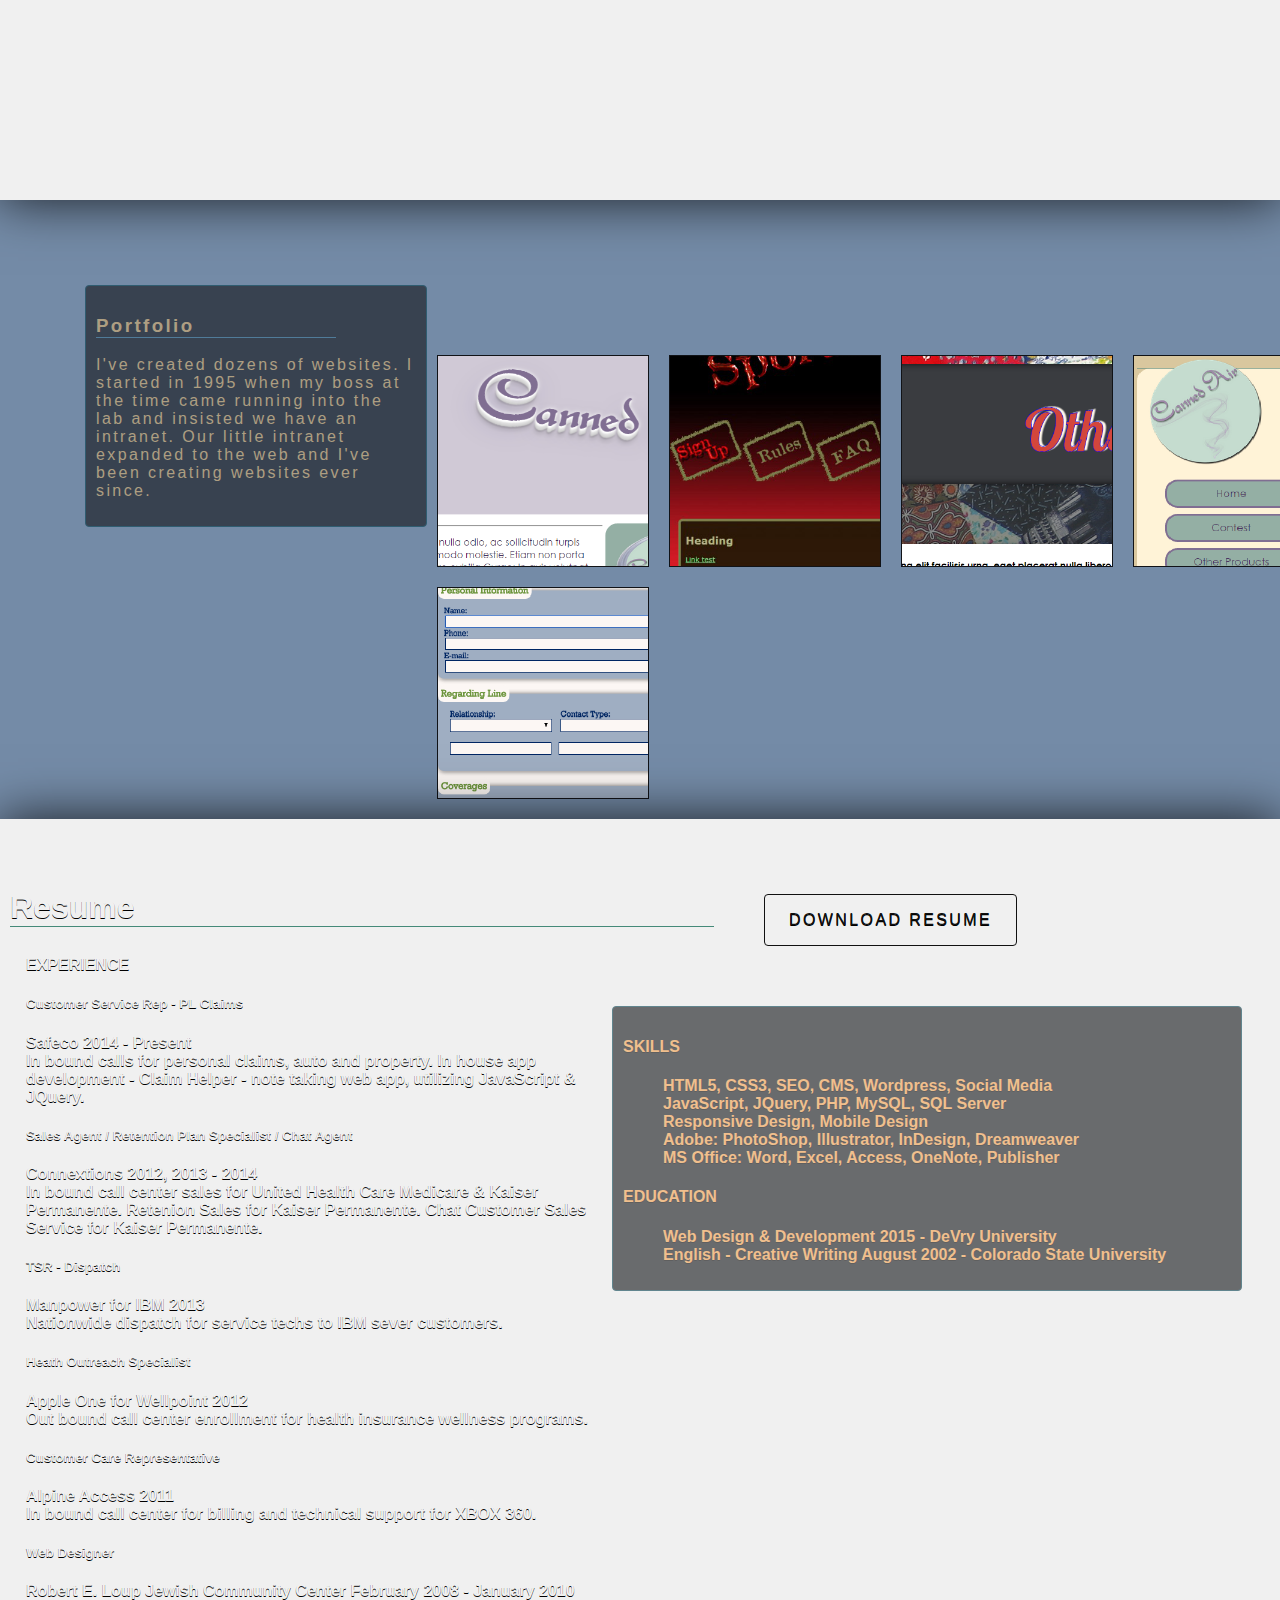
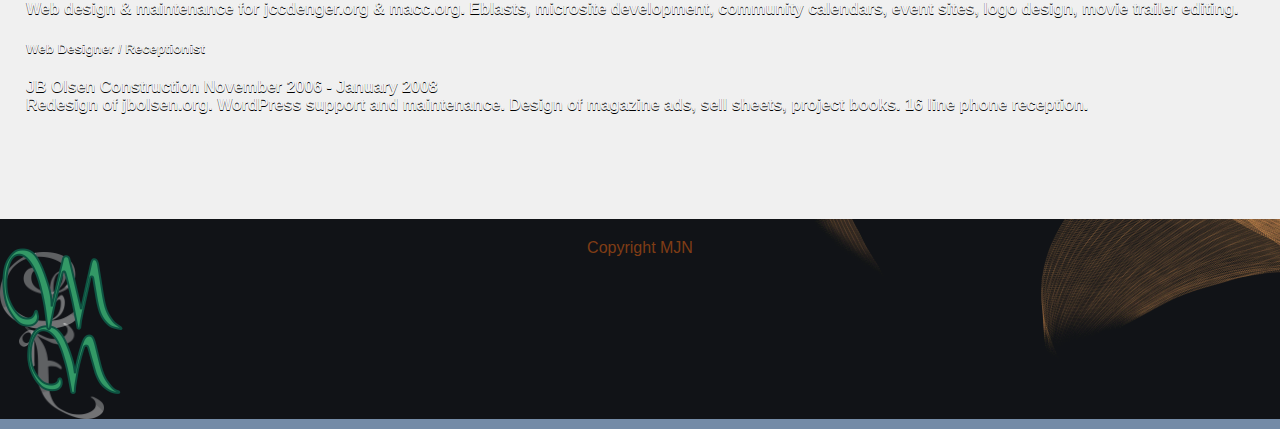
==== commit bbd2f8bd: "Playing with Animations" ====
--- a/portfolioforreal/index.html
+++ b/portfolioforreal/index.html
@@ -40,15 +40,15 @@
 		</script>
 		
 	</head>
-	<body >
+	<body>
 		<!--Header-->
 		<header id="header" data-type="background" data-speed="10">
 		
 			<article>
 			<h1>Michelle J Norton</h1>
 						
-		<nav id="menu">
-			<a href="#top" class="button" onclick="$('html, body').animate({scrollTop: '0px'}, 100);">Home</a> | <a href="#portfolio" class="button" onclick="$('html, body').animate({scrollTop: $('#portfolio').offset().top }, 1000);">Web Design</a> | <a href="#portfolio" class="button" onclick="$('html, body').animate({scrollTop: $('#portfolio').offset().top }, 1000);">Graphic Design</a> | <a href="#portfolio" class="button" onclick="$('html, body').animate({scrollTop: $('#portfolio').offset().top }, 1000);">Writing</a>  | <a href="#resume" class="button" onclick="$('html, body').animate({scrollTop: $('#resume').offset().top }, 1000);">Resume</a> | <a href="http://michellejnorton.com/blog/" class="button" onclick="$('html, body').animate({scrollTop: $('#contact').offset().top }, 1000);">Blog</a> | <a href="#contact" class="button" onclick="$('html, body').animate({scrollTop: $('#contact').offset().top }, 1000);">Contact</a> 
+		<nav id="menu" data-500-top="background:transparent;" data-top="background:#ffffff;">
+			<a href="#top" class="button" onclick="$('html, body').animate({scrollTop: '0px'}, 1000);">Home</a> | <a href="#portfolio" class="button" onclick="$('html, body').animate({scrollTop: $('#portfolio').offset().top }, 2000);">Portfolio</a> | <a href="#portfolio" class="button" onclick="$('html, body').animate({scrollTop: $('#portfolio').offset().top }, 2000);">Email Development</a> | <a href="#portfolio" class="button" onclick="$('html, body').animate({scrollTop: $('#portfolio').offset().top }, 2000);">Writing</a>  | <a href="#resume" class="button" onclick="$('html, body').animate({scrollTop: $('#resume').offset().top }, 2000);">Resume</a> | <a href="http://michellejnorton.com/blog/" class="button" onclick="$('html, body').animate({scrollTop: $('#contact').offset().top }, 2000);">Blog</a> | <a href="#contact" class="button" onclick="$('html, body').animate({scrollTop: $('#contact').offset().top }, 2000);">Contact</a> 
 		</nav>
 			<div id="social" data-0="width:100%;" data-320="width:0%;"><a href="https://twitter.com/MichelleJNorton"><img src="images/icon/twitter.png" alt="Twitter"/></a><a href="https://www.linkedin.com/in/michellejnorton"><img src="images/icon/linked.png" alt="LinkedIn"/></a><a href="https://instagram.com/tirjasdyn/"><img src="images/icon/instagram.png" alt="Instagram"/></a><a href="https://www.pinterest.com/tirjasdyn/"><img src="images/icon/pinterest.png" alt="Pinterest"/></a><a href="https://plus.google.com/u/0/+MichelleNorton/posts"><img src="images/icon/plus.png" alt="Google +"/></a><a href="https://www.tumblr.com/blog/tirjasdyn"><img src="images/icon/tumbler.png" alt="Tumblr"/></a><a href="https://www.youtube.com/channel/UCfBWlkN8w7dNUCL5JikCAHg"><img src="images/icon/youtube.png" alt="YouTube"/></a><a href="https://github.com/Tirjasdyn"><img src="images/icon/git.png" alt="GitHub"/></a></div>
 			</article>
@@ -56,9 +56,9 @@
 				
 		<!--End Header-->
 		<!--Start Portfolio-->
-	<section id="portfolio" data-type="background" data-speed="10">
-		
-		<div id="about">
+	<section id="portfolio" data-500-top="background:rgba(116, 139, 167, 1);" data-top="background:rgba(159, 53, 72, 1);">
+		
+		<div id="about" >
 			<h3>Portfolio</h3>
 			<p>
 				I've created dozens of websites. I started in 1995 when my boss at the time came running into the lab and insisted we have an intranet. Our little intranet expanded to the web and I've been creating websites ever since.  
--- a/portfolioforreal/css/style.css
+++ b/portfolioforreal/css/style.css
@@ -4,6 +4,8 @@
 	url(../fonts/Civi_Regular.ttf);
 	
 }
+@import url(https://fonts.googleapis.com/css?family=Karla);
+
 header, section, article, footer {
 display: block;
 margin: 0;
@@ -14,7 +16,7 @@
 
 html, body {
 	color: #803D15;
-	font-family: "Book Antiqua",Palatino,"Palatino Linotype","Palatino LT STD",Georgia,serif;
+	font-family: 'Karla', sans-serif;
 	font-size: 100%;
 	height: 100%;
    margin:0;
@@ -23,7 +25,7 @@
 }
 
 body {
-  background-color: #9F3548;
+  background-color: #748BA7;
   
 }
 
@@ -79,7 +81,7 @@
   border-width: 1px;
   color: #111;
   display: inline-block;
-  font-family: helvetica, roboto, arial, sans-serif;
+  font-family: 'Karla', sans-serif;
   letter-spacing: 0.15em;
   margin-bottom: 0.5em;
   padding: 1em 1.5em;
@@ -118,20 +120,15 @@
 
 
 #portfolio { 
-  background: #9F3548;
-  background-size: cover;
-  background-attachment: fixed;
-  background-repeat: no-repeat;
-  background-position: center center;
+
   min-height: 25%; 
   margin: 0 auto; 
   width: 100%; 
   max-width: 1920px; 
   position: relative; 
-
-  transition: opacity .25s ease-in-out;
-   -moz-transition: opacity .25s ease-in-out;
-   -webkit-transition: opacity .25s ease-in-out;
+  padding: 75px 0 0 85px;
+
+ 
 }
  
 #portfolio article { 
@@ -146,10 +143,10 @@
 #about {
 	float:left;
 	min-width: 200px;
-	width: 50%;
-	font-family: helvetica, roboto, arial, sans-serif;
-	font-size: 2em;
-	margin: 10px;
+	width: 25%;
+	font-family: 'Karla', sans-serif;
+	font-size: 1em;
+	margin: 40px;
 	
 	padding: 5px;
 	margin-top: 50px;
